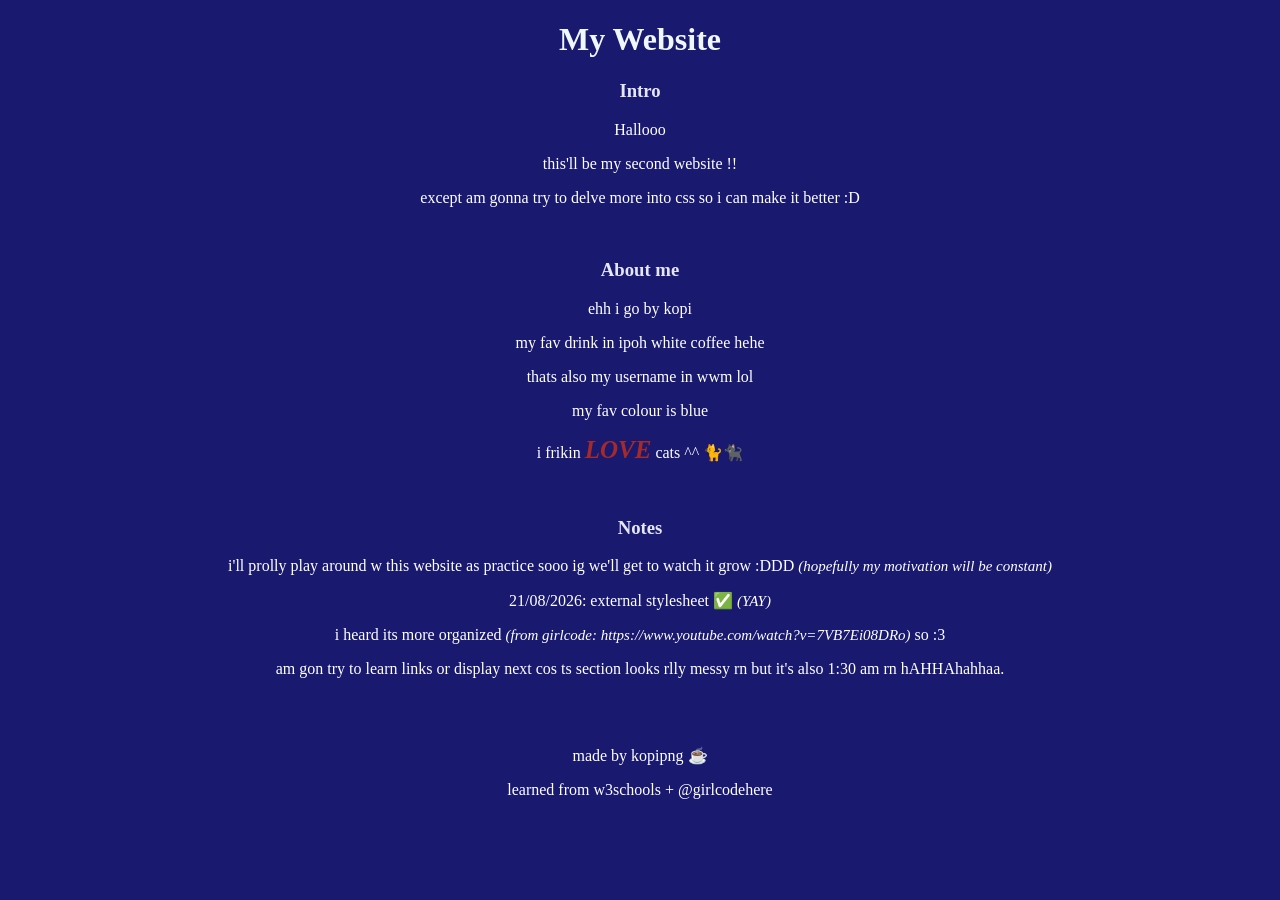
==== index.html @ c6469eb0 "Add files via upload external stylesheet :d yayayayayay" ====
<!DOCTYPE html>
<html>
    <head>
        <link rel="stylesheet" href="style.css">
    </head>
    <body>
        <h1>My Website</h1>
        <h3>Intro</h3>
         <p>Hallooo</p>
        <p>
            this'll be my second website !! 
        </p>
        <p>
            except am gonna try to delve more into css so i can make it better :D
        </p>
        <br>

        <h3>About me</h3>
        <p>
            ehh i go by kopi
        </p>
        <p>
            my fav drink in ipoh white coffee hehe
        </p>
        <p>
            thats also my username in wwm lol
        </p>
        <p>
            my fav colour is blue
        </p>
        <p> i frikin <span class="WOW">love</span> cats ^^ 🐈🐈‍⬛</p>

        <br>
        <h3>Notes</h3>
        <p>
            i'll prolly play around w this website as practice sooo ig we'll get to watch it grow :DDD 
            <span class="smol">(hopefully my motivation will be constant)</span>
        </p>
        <p>
            21/08/2026: external stylesheet ✅ <span class="smol">(YAY)</span> 
        </p>
        <p>
            i heard its more organized
            <span class="smol">(from girlcode: https://www.youtube.com/watch?v=7VB7Ei08DRo)</span> so :3
        </p>
        <p>
            am gon try to learn links or display next cos ts section looks rlly messy rn but it's also 1:30 am rn hAHHAhahhaa.
        </p>
        <br><br>
    </body>

    <footer>
        <p>made by kopipng ☕</p>
        <p>learned from w3schools + @girlcodehere</p>
    </footer>
</html>
---- style.css ----
body {
    background-color:midnightblue;
}

h1 {
    color:aliceblue;
    text-align: center;
}
h3 {
    color:lavender;
    text-align: center;
}

p {
    color: white;
    text-align: center;
}

.WOW {
    color: brown;
    font-size: 25px;
    font-weight: bold;
    font-style: italic;
    text-transform: uppercase;
    font-family: Garamond, serif;
}

.smol {
    font-size: 15px;
    font-style: italic;
}
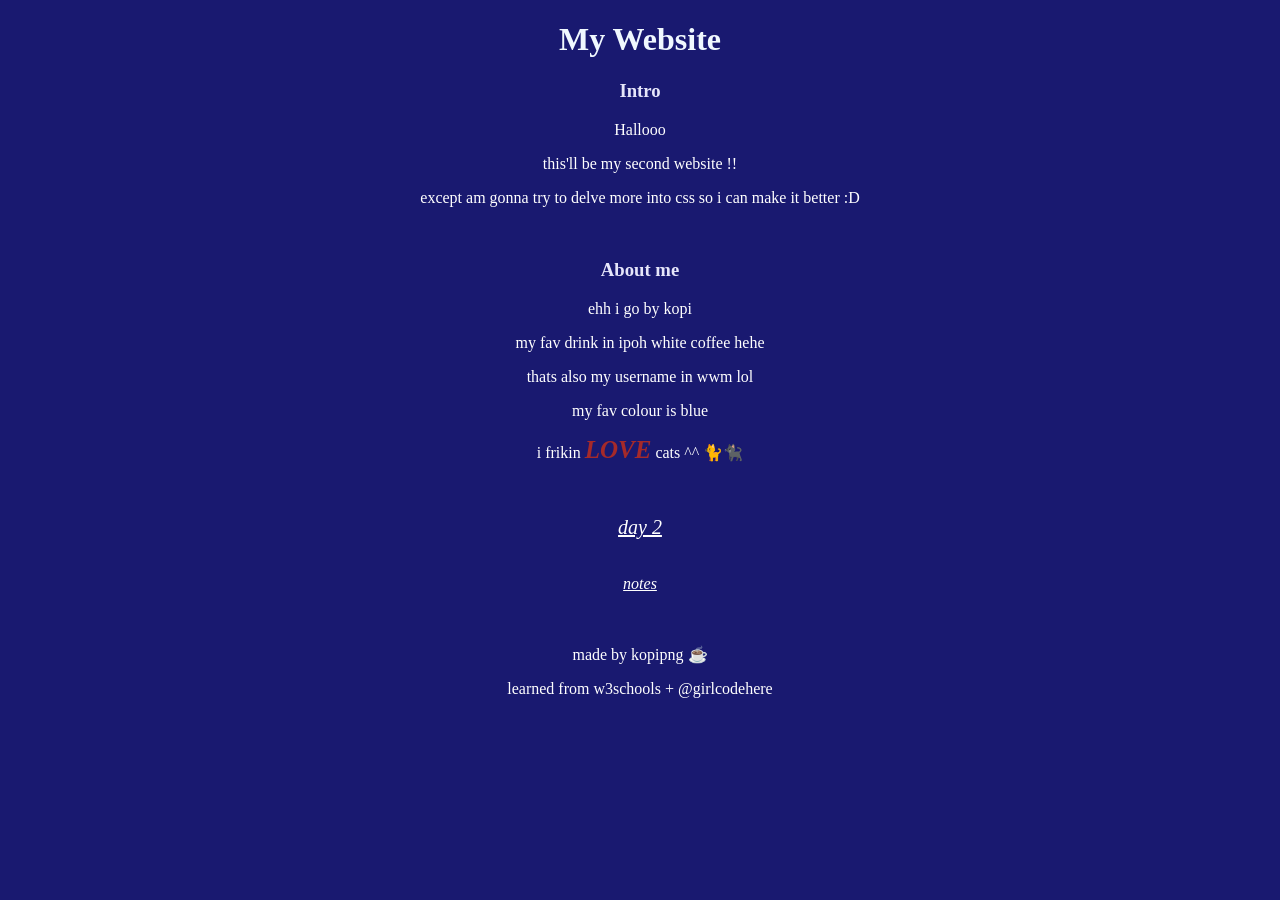
==== commit 2299acae: "Add files via upload booyah links amiright" ====
--- a/index.html
+++ b/index.html
@@ -2,6 +2,7 @@
 <html>
     <head>
         <link rel="stylesheet" href="style.css">
+        <link rel="stylesheet" href="link_style.css">
     </head>
     <body>
         <h1>My Website</h1>
@@ -30,22 +31,14 @@
         </p>
         <p> i frikin <span class="WOW">love</span> cats ^^ 🐈🐈‍⬛</p>
 
-        <br>
-        <h3>Notes</h3>
-        <p>
-            i'll prolly play around w this website as practice sooo ig we'll get to watch it grow :DDD 
-            <span class="smol">(hopefully my motivation will be constant)</span>
-        </p>
-        <p>
-            21/08/2026: external stylesheet ✅ <span class="smol">(YAY)</span> 
-        </p>
-        <p>
-            i heard its more organized
-            <span class="smol">(from girlcode: https://www.youtube.com/watch?v=7VB7Ei08DRo)</span> so :3
-        </p>
-        <p>
-            am gon try to learn links or display next cos ts section looks rlly messy rn but it's also 1:30 am rn hAHHAhahhaa.
-        </p>
+        <br><br>
+
+        <div style="text-align: center; font-size: 20px;"><a href="day2.html">day 2</a></div>
+
+        <br><br>
+    
+        <div style="text-align: center;"><a href="notes.html">notes</a></div>
+
         <br><br>
     </body>
 
--- a/style.css
+++ b/style.css
@@ -28,4 +28,5 @@
 .smol {
     font-size: 15px;
     font-style: italic;
-}+}
+
--- a/link_style.css
+++ b/link_style.css
@@ -0,0 +1,24 @@
+a:link{
+    color:white;
+    text-decoration:underline;
+    font-style:italic;
+}
+
+a:visited{
+    color:gold;
+    text-decoration:none;
+    font-style:italic;
+}
+
+a:hover{
+    color:lime;
+    text-decoration:underline;
+    font-style:italic;
+    font-weight:bold;
+}
+
+a:active{
+    color:deeppink;
+    text-decoration:none;
+    font-style:italic;
+}
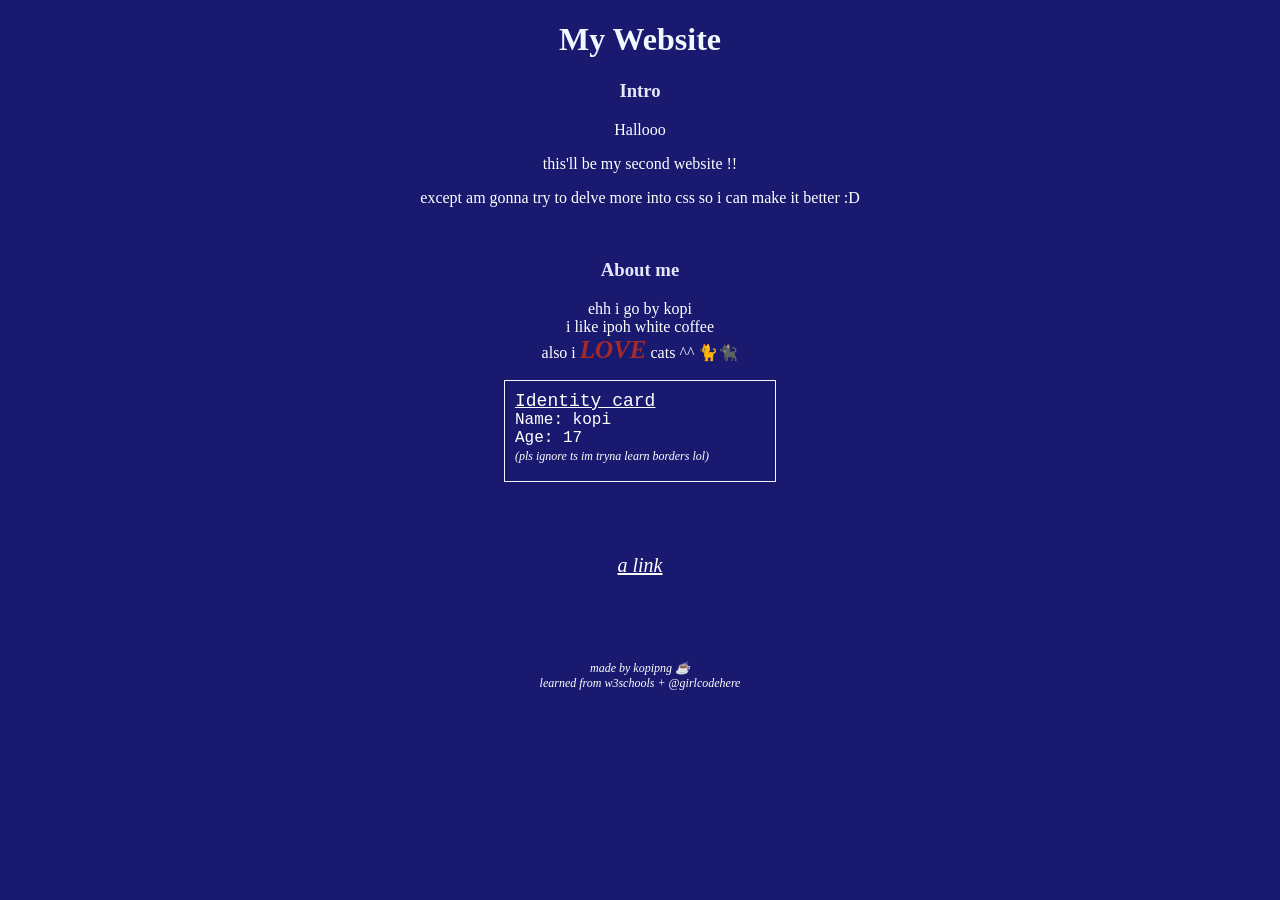
==== commit 81e368c9: "Add files via upload borders" ====
--- a/index.html
+++ b/index.html
@@ -17,33 +17,38 @@
         <br>
 
         <h3>About me</h3>
-        <p>
-            ehh i go by kopi
-        </p>
-        <p>
-            my fav drink in ipoh white coffee hehe
-        </p>
-        <p>
-            thats also my username in wwm lol
-        </p>
-        <p>
-            my fav colour is blue
-        </p>
-        <p> i frikin <span class="WOW">love</span> cats ^^ 🐈🐈‍⬛</p>
+  
+        <div>
+            <p>
+                ehh i go by kopi
+                <br> i like ipoh white coffee
+                <br> also i <span class="WOW">love</span> cats ^^ 🐈🐈‍⬛
+            </p>
+            <p class="one" style="font-family: 'Courier New', Courier, monospace;">
+                <span style= "font-size: 18px; text-decoration: underline;">
+                Identity card
+                </span>
+                <br>Name: kopi
+                <br>Age: 17
+                <br>
+                <span class="smol">(pls ignore ts im tryna learn borders lol)</span>
+            </p>
+            
+        </div>
 
         <br><br>
+        <br><br>
 
-        <div style="text-align: center; font-size: 20px;"><a href="day2.html">day 2</a></div>
+        <div style="text-align: center; font-size: 20px;"><a href="link.html">a link</a></div>
 
         <br><br>
-    
-        <div style="text-align: center;"><a href="notes.html">notes</a></div>
-
         <br><br>
     </body>
 
     <footer>
-        <p>made by kopipng ☕</p>
-        <p>learned from w3schools + @girlcodehere</p>
+        <p class="smol">
+            made by kopipng ☕
+            <br> learned from w3schools + @girlcodehere
+        </p>
     </footer>
 </html>
--- a/style.css
+++ b/style.css
@@ -16,6 +16,27 @@
     text-align: center;
 }
 
+
+p.one {
+    max-width: 250px;
+    height: 80px;
+    margin: auto;
+    text-align: left;
+    border-color: aliceblue;
+    border-width: 1px;
+    border-style: solid;
+    padding: 10px;
+}
+
+p.two {
+    border-left: 5px solid chartreuse;
+    max-width: 250px;
+    height: auto;
+    margin: auto;
+    padding: 10px;
+}
+
+
 .WOW {
     color: brown;
     font-size: 25px;
@@ -26,7 +47,8 @@
 }
 
 .smol {
-    font-size: 15px;
+    font-size: 12px;
     font-style: italic;
+    font-family:'Times New Roman', Times, serif
 }
 
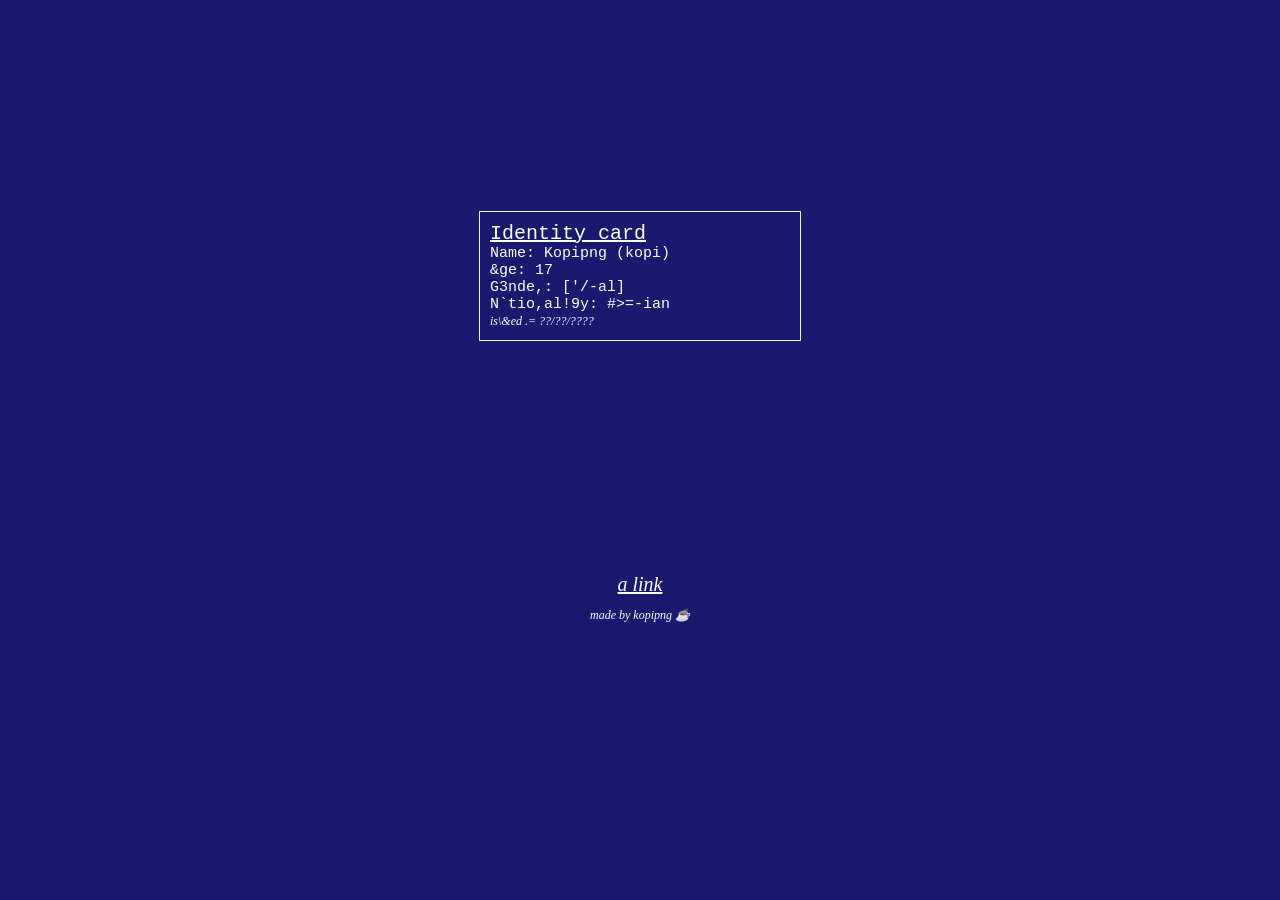
==== commit b0cdb897: "Add files via upload uhh idk i messed around w it ig uhhhhh UHHHHHH might make ts a portfolio sor" ====
--- a/index.html
+++ b/index.html
@@ -5,33 +5,18 @@
         <link rel="stylesheet" href="link_style.css">
     </head>
     <body>
-        <h1>My Website</h1>
-        <h3>Intro</h3>
-         <p>Hallooo</p>
-        <p>
-            this'll be my second website !! 
-        </p>
-        <p>
-            except am gonna try to delve more into css so i can make it better :D
-        </p>
-        <br>
-
-        <h3>About me</h3>
-  
-        <div>
-            <p>
-                ehh i go by kopi
-                <br> i like ipoh white coffee
-                <br> also i <span class="WOW">love</span> cats ^^ 🐈🐈‍⬛
-            </p>
+        <title>Kopipng???</title>
+        <div class = "card" style="font-size: 15px">
+            <br><br><br>    
             <p class="one" style="font-family: 'Courier New', Courier, monospace;">
-                <span style= "font-size: 18px; text-decoration: underline;">
+                <span style= "font-size:20px; text-decoration: underline;">
                 Identity card
                 </span>
-                <br>Name: kopi
-                <br>Age: 17
-                <br>
-                <span class="smol">(pls ignore ts im tryna learn borders lol)</span>
+                <br>Name: Kopipng (kopi)
+                <br>&ge: 17
+                <br>G3nde,: ['/-al]
+                <br>N`tio,al!9y: #>=-ian
+                <br><span class="smol">is\&ed .= ??/??/????</span>
             </p>
             
         </div>
@@ -41,14 +26,12 @@
 
         <div style="text-align: center; font-size: 20px;"><a href="link.html">a link</a></div>
 
-        <br><br>
-        <br><br>
+    
     </body>
 
     <footer>
         <p class="smol">
             made by kopipng ☕
-            <br> learned from w3schools + @girlcodehere
         </p>
     </footer>
 </html>
--- a/style.css
+++ b/style.css
@@ -18,8 +18,8 @@
 
 
 p.one {
-    max-width: 250px;
-    height: 80px;
+    max-width: 300px;
+    height: fit-content;
     margin: auto;
     text-align: left;
     border-color: aliceblue;
@@ -35,6 +35,12 @@
     margin: auto;
     padding: 10px;
 }
+
+div.card{
+    margin-top: 10rem;
+    margin-bottom: 10rem;
+}
+
 
 
 .WOW {
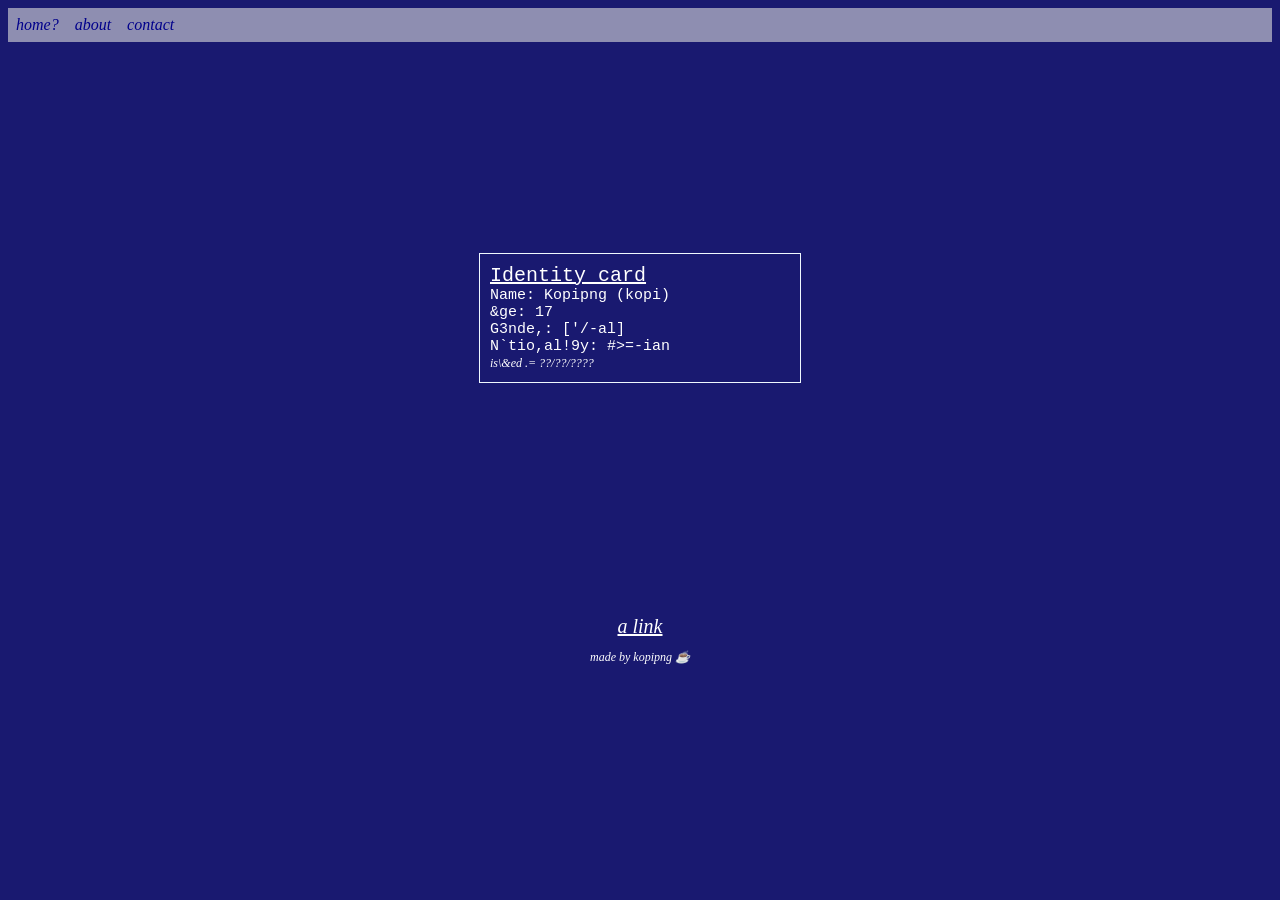
==== commit 1a6836f3: "Add files via upload NAVIGATION BAR" ====
--- a/index.html
+++ b/index.html
@@ -6,6 +6,12 @@
     </head>
     <body>
         <title>Kopipng???</title>
+
+        <ul>
+            <li><a href="home.html" target="_blank">home?</a></li>
+            <li><a href="about.html" target="_blank">about</a></li>
+            <li><a href="contact.html" target="_blank">contact</a></li>
+        </ul>
         <div class = "card" style="font-size: 15px">
             <br><br><br>    
             <p class="one" style="font-family: 'Courier New', Courier, monospace;">
@@ -18,7 +24,6 @@
                 <br>N`tio,al!9y: #>=-ian
                 <br><span class="smol">is\&ed .= ??/??/????</span>
             </p>
-            
         </div>
 
         <br><br>
--- a/style.css
+++ b/style.css
@@ -41,7 +41,29 @@
     margin-bottom: 10rem;
 }
 
+ul {
+    list-style-type: none;
+    margin: 0;
+    padding: 0;
+    overflow: hidden;
+    background-color:rgb(220, 220, 220, 0.6);
+    width:auto;
+}
 
+ul li {
+    float: left;
+}
+ul li a:link, ul li a:visited {
+    display: block;
+    color: darkblue;
+    padding: 8px;
+    text-decoration: none;
+}
+
+ul li a:hover, ul li a:active {
+    text-decoration: underline;
+    color: lime;
+}
 
 .WOW {
     color: brown;
